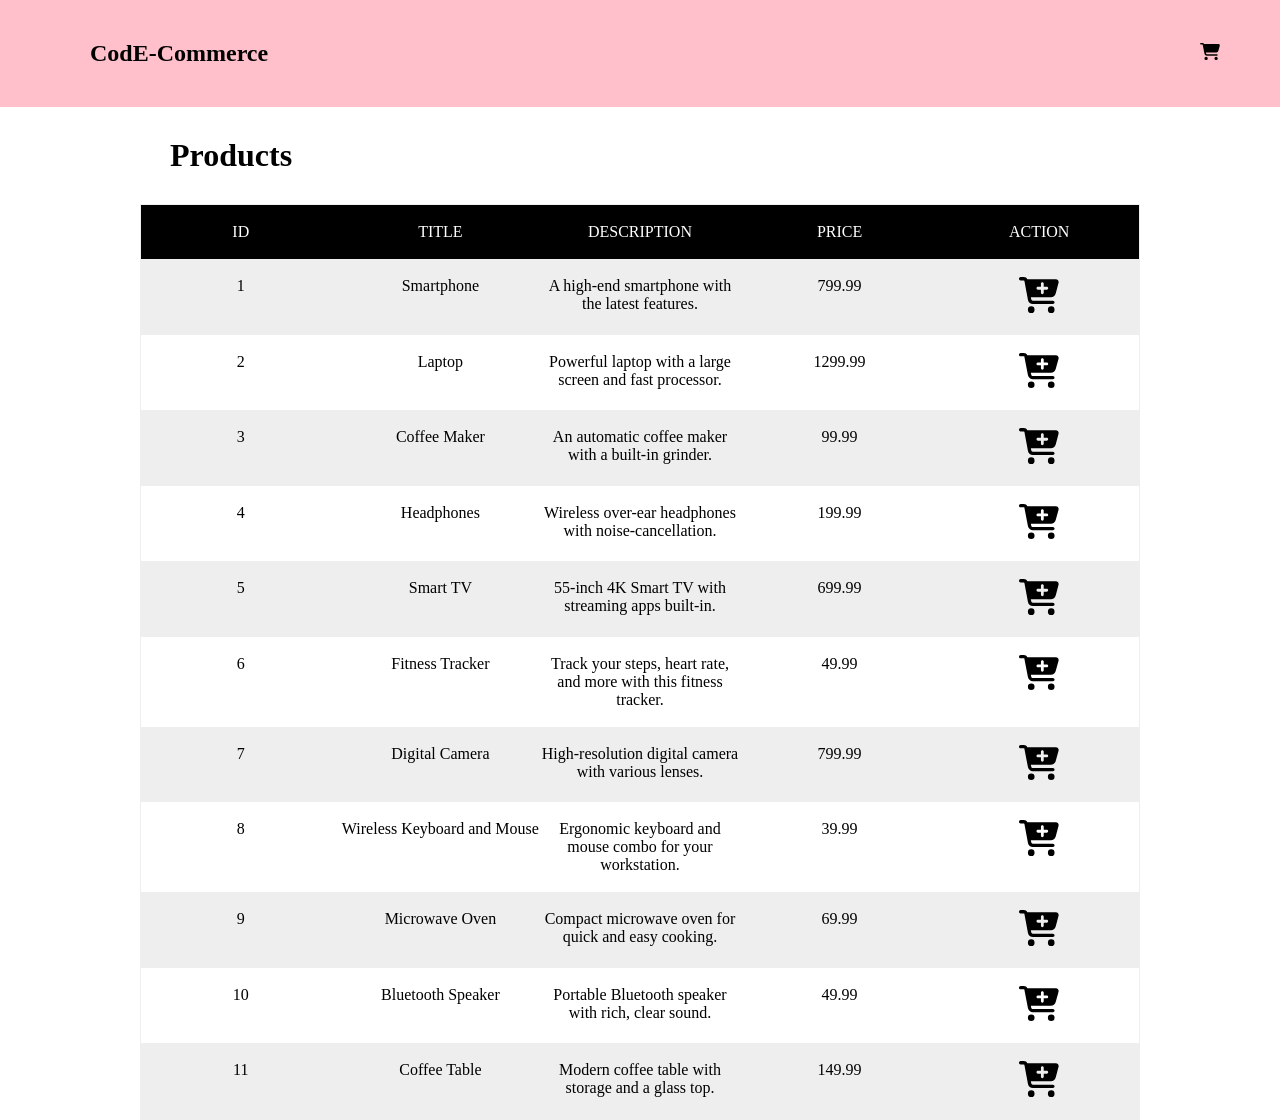
==== home page/index.html @ d286b8ea "Home and order pages on the way" ====
<!DOCTYPE html>
<html lang="en">

<head>
    <link rel="stylesheet" href="./style.css">
    <meta charset="UTF-8">
    <meta name="viewport" content="width=device-width, initial-scale=1.0">
    <title>Home | Products</title>
</head>
<script defer src="../data/products.js"></script>
<script defer src="./index.js"></script>
<body>
    <nav>
        <!-- <div class="container"> -->
            <h1>CodE-Commerce</h1>
            <a href="../orders/index.html"> 
                <img width="20" src="../assets/simple-cart.svg" alt="Cart svg">
            </a>
        <!-- </div> -->
    </nav>
    <div class="container">
        <h1>Products</h1>

        <div class="table">
            <div class="table-header">
                <div class="header__item"><a id="name" class="filter__link" href="#">ID</a></div>
                <div class="header__item"><a id="wins" class="filter__link filter__link--number" href="#">Title</a></div>
                <div class="header__item"><a id="draws" class="filter__link filter__link--number" href="#">Description</a>
                </div>
                <div class="header__item"><a id="losses" class="filter__link filter__link--number" href="#">Price</a>
                </div>
                <!-- <div class="header__item"><a id="total" class="filter__link filter__link--number" href="#">Count</a>
                </div> -->
                    <div class="header__item"><a id="total" class="filter__link filter__link--number" href="#">Action</a>
                </div>
            </div>
            <div class="table-content">
                
            </div>
        </div>
    </div>
</body>

</html>
---- home page/style.css ----
* {
    margin: 0;
    padding: 0;
    box-sizing: border-box;
}

nav {
    padding: 10px 60px;
    background-color: pink;
    display: flex;
    justify-content: space-between;
    align-items: center;
}

h1 {
    margin: 30px;
}

nav a {
    background-color: transparent;
    border: none;
    cursor: pointer;
    transition: 0.4s;

}
nav a:hover {
    transform: scale(1.3);
}


.container {
    max-width: 1000px;
    margin-right: auto;
    margin-left: auto;
    min-height: 100vh;
    /* display: flex;
    justify-content: center;
    align-items: centers; */
  }
  
  .table {
    width: 100%;
    border: 1px solid #EEEEEE;
  }
  
  .table-header {
    display: flex;
    width: 100%;
    background: #000;
    padding: 18px 0;
  }
  
  .table-row {
    display: flex;
    width: 100%;
    padding: 18px 0;
  }
  .table-row:nth-of-type(odd) {
    background: #EEEEEE;
  }
  
  .table-data, .header__item {
    flex: 1 1 20%;
    text-align: center;
  }

  .table-data img {
    cursor: pointer;
    transition: 0.3s;
  }

  .table-data img:hover {
   transform: scale(1.1);
  }
  
  .header__item {
    text-transform: uppercase;
  }
  
  .filter__link {
    color: white;
    text-decoration: none;
    position: relative;
    display: inline-block;
    padding-left: 24px;
    padding-right: 24px;
  }
  .filter__link::after {
    content: "";
    position: absolute;
    right: -18px;
    color: white;
    font-size: 12px;
    top: 50%;
    transform: translateY(-50%);
  }
  .filter__link.desc::after {
    content: "(desc)";
  }
  .filter__link.asc::after {
    content: "(asc)";
  }
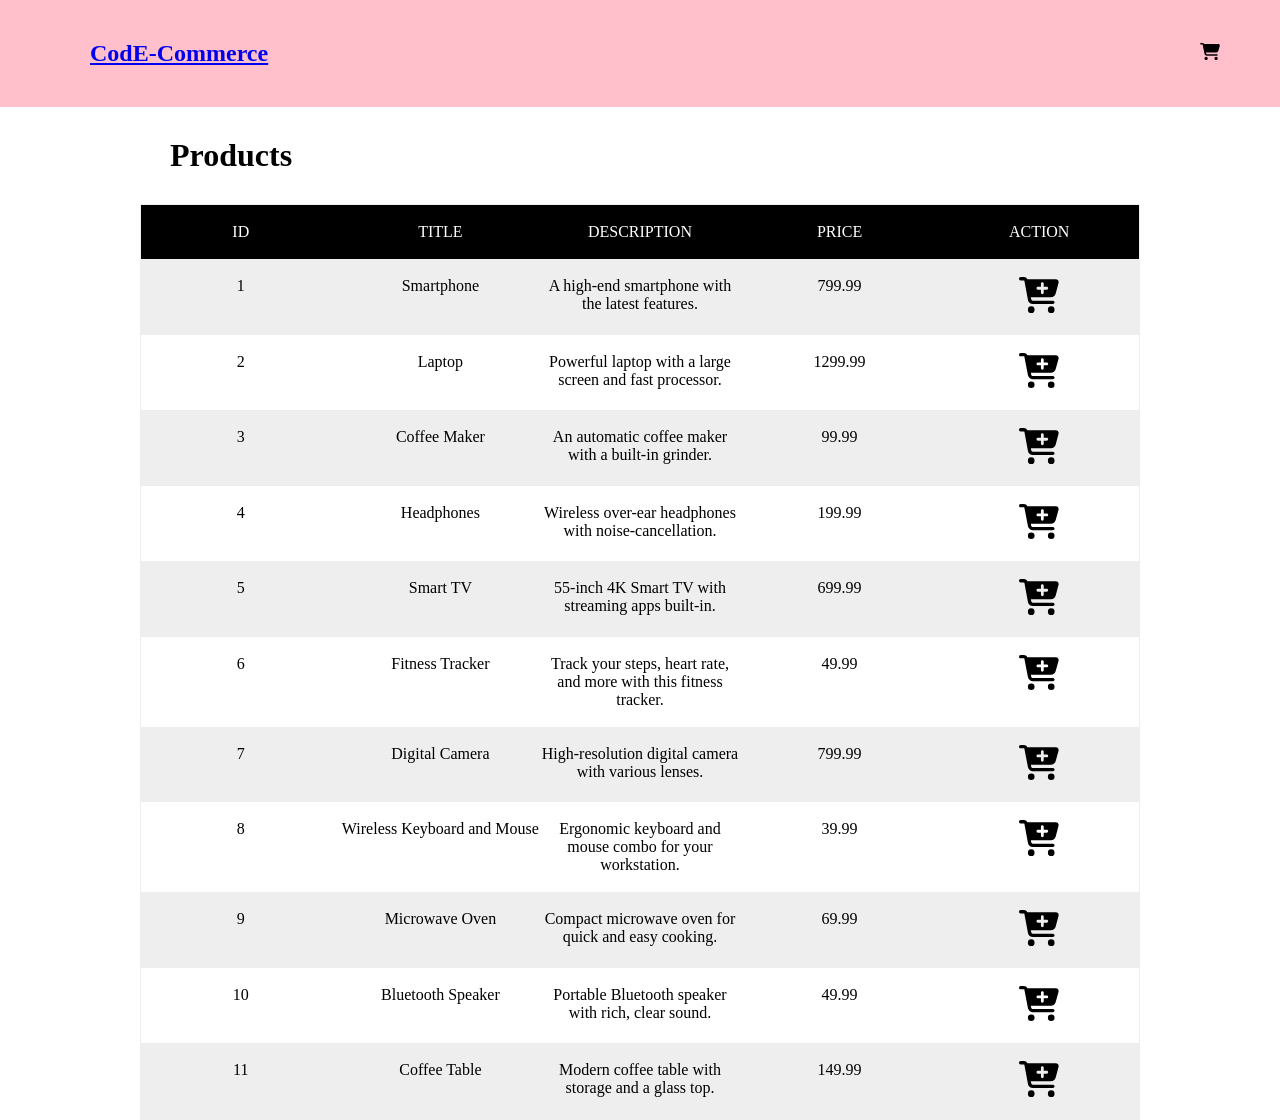
==== commit 50452e9e: "Local storage order page adding and removing" ====
--- a/home page/index.html
+++ b/home page/index.html
@@ -12,7 +12,8 @@
 <body>
     <nav>
         <!-- <div class="container"> -->
-            <h1>CodE-Commerce</h1>
+            <a href="./index.html">
+            <h1>CodE-Commerce</h1> </a>
             <a href="../orders/index.html"> 
                 <img width="20" src="../assets/simple-cart.svg" alt="Cart svg">
             </a>
--- a/home page/style.css
+++ b/home page/style.css
@@ -14,6 +14,7 @@
 
 h1 {
     margin: 30px;
+    text-decoration: none;
 }
 
 nav a {
